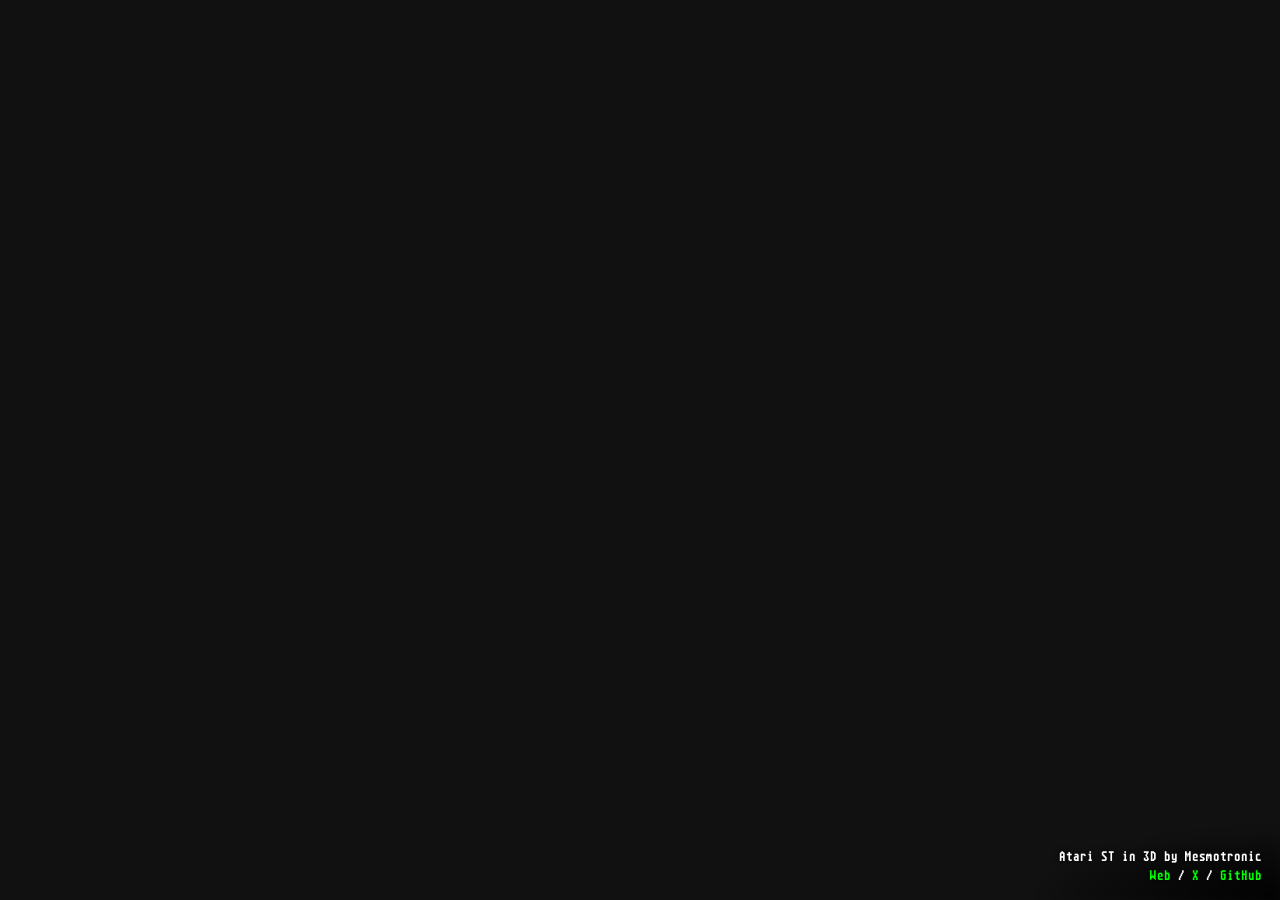
==== index.html @ 7d91cee4 "Update index.html" ====
<!DOCTYPE html>
<html>

<head>
  <title>Atari ST in 3D | Celebrating 40 years of the Atari ST with Mesmotronic</title>
  <meta charset="utf-8" />
  <meta name="viewport" content="width=device-width, user-scalable=no, minimum-scale=1.0, maximum-scale=1.0" />
  <link type="text/css" rel="stylesheet" href="main.css" />
  <link rel="manifest" href="manifest.json" />
  <link rel="icon" type="image/x-icon" href="favicon.ico">
  <link rel="apple-touch-icon" href="icon-192.png">
  <meta name="mobile-web-app-capable" content="yes">
  <meta name="apple-mobile-web-app-status-bar-style" content="black-translucent">
  <meta name="theme-color" content="#111111">
  <meta name="author" content="Mesmotronic">
  <meta name="description" content="To mark its 40th anniversary, check out this fantastic interactive Atari ST in 3D!" />
</head>

<body>
  <div id="info">
    <p>Atari ST in 3D by Mesmotronic</p>
    <p>
      <a href="https://mesmotronic.com" target="_blank">Web</a> /
      <a href="https://x.com/mesmotronic" target="_blank">X</a> /
      <a href="https://github.com/mesmotronic/atari-st" target="_blank">GitHub</a>
    </p>
  </div>
  <script type="importmap">
    {
      "imports": {
        "gsap": "https://esm.sh/gsap",
        "three": "https://esm.sh/three",
        "three/addons/": "https://esm.sh/three/examples/jsm/"
      }
    }
  </script>
  <script type="module" src="main.js"></script>
</body>

</html>
---- main.css ----
@font-face {
  font-family: "Atari ST";
  src: url("./fonts/AtariST8x16SystemFont.ttf") format("truetype");
  font-weight: normal;
  font-style: normal;
}

* {
  box-sizing: border-box;
  margin: 0;
  padding: 0;
}

body {
  background-color: #111;
  margin: 0;
  padding: 0;
  overflow: hidden;
  font-family: "Atari ST", monospace;
  color: #fff;
  font-size: 13px;
}

h1 {
  font-weight: 600;
  font-size: 24px;
  margin-bottom: 5px;
}

p {
  line-height: 19px;
}

a {
  color: #00ff00;
  text-decoration: none;
  pointer-events: all;
}

#info {
  position: fixed;
  bottom: 0;
  right: 0;
  text-align: right;
  z-index: 100;
  padding: 24px 18px 15px 42px;
  filter: drop-shadow(0px 0px 3px #000);
  user-select: none;
  background: radial-gradient(ellipse at right bottom,
      rgba(0, 0, 0, 0.6) 0%,
      rgba(0, 0, 0, 0.0) 66%);
  pointer-events: none;
}
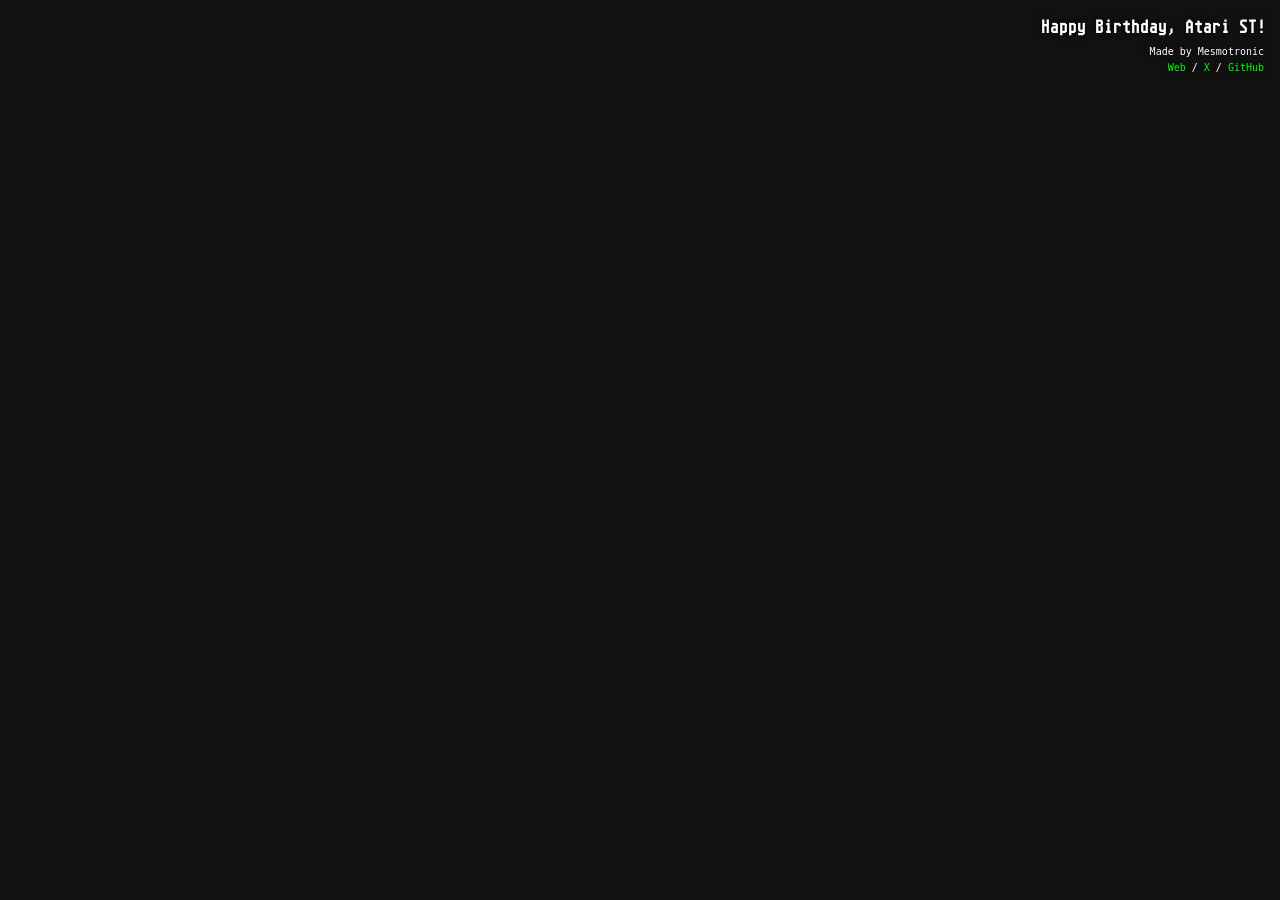
==== commit 2d30b3ae: "Updated titling" ====
--- a/index.html
+++ b/index.html
@@ -1,5 +1,5 @@
 <!DOCTYPE html>
-<html>
+<html lang="en">
 
 <head>
   <title>Atari ST in 3D | Celebrating 40 years of the Atari ST with Mesmotronic</title>
@@ -18,7 +18,8 @@
 
 <body>
   <div id="info">
-    <p>Atari ST in 3D by Mesmotronic</p>
+    <h1>Happy Birthday, Atari ST!</h1>
+    <p>Made by Mesmotronic</p>
     <p>
       <a href="https://mesmotronic.com" target="_blank">Web</a> /
       <a href="https://x.com/mesmotronic" target="_blank">X</a> /
--- a/main.css
+++ b/main.css
@@ -9,6 +9,7 @@
   box-sizing: border-box;
   margin: 0;
   padding: 0;
+  font-weight: 300;
 }
 
 body {
@@ -16,19 +17,21 @@
   margin: 0;
   padding: 0;
   overflow: hidden;
-  font-family: "Atari ST", monospace;
+  font-family: monospace;
   color: #fff;
-  font-size: 13px;
+  font-size: 10px;
 }
 
 h1 {
-  font-weight: 600;
-  font-size: 24px;
-  margin-bottom: 5px;
+  font-family: "Atari ST", monospace;
+  font-size: 18px;
+  font-weight: 300;
+  margin-bottom: 8px;
+  margin-right: -2px;
 }
 
 p {
-  line-height: 19px;
+  line-height: 16px;
 }
 
 a {
@@ -39,15 +42,12 @@
 
 #info {
   position: fixed;
-  bottom: 0;
+  top: 0;
   right: 0;
   text-align: right;
   z-index: 100;
-  padding: 24px 18px 15px 42px;
+  padding: 16px;
   filter: drop-shadow(0px 0px 3px #000);
   user-select: none;
-  background: radial-gradient(ellipse at right bottom,
-      rgba(0, 0, 0, 0.6) 0%,
-      rgba(0, 0, 0, 0.0) 66%);
   pointer-events: none;
 }
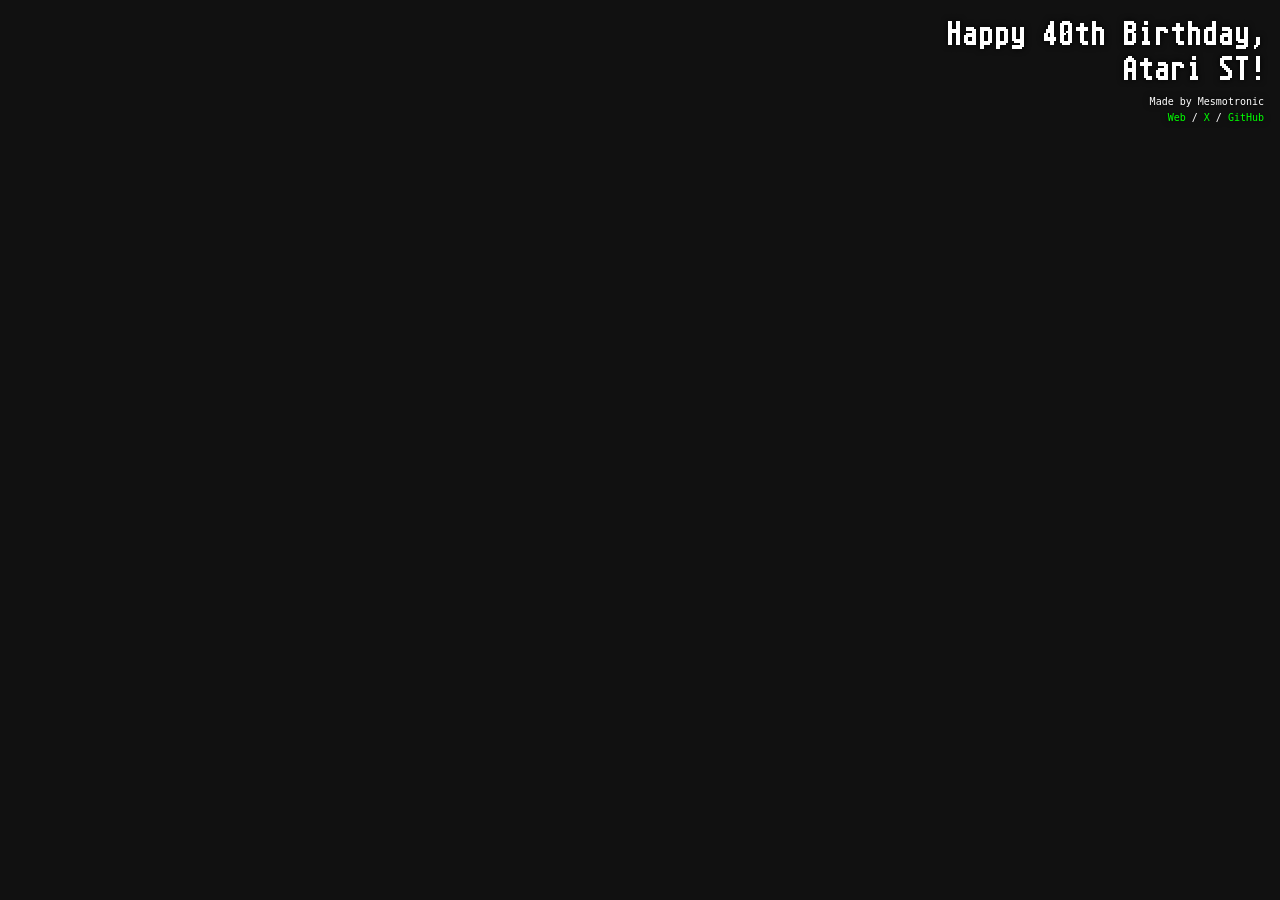
==== commit 818f35f1: "Added meta for social media" ====
--- a/index.html
+++ b/index.html
@@ -3,22 +3,29 @@
 
 <head>
   <title>Atari ST in 3D | Celebrating 40 years of the Atari ST with Mesmotronic</title>
-  <meta charset="utf-8" />
-  <meta name="viewport" content="width=device-width, user-scalable=no, minimum-scale=1.0, maximum-scale=1.0" />
+
   <link type="text/css" rel="stylesheet" href="main.css" />
   <link rel="manifest" href="manifest.json" />
   <link rel="icon" type="image/x-icon" href="favicon.ico">
+
+  <meta charset="utf-8" />
+  <meta name="viewport" content="width=device-width, user-scalable=no, minimum-scale=1.0, maximum-scale=1.0" />
+  <meta name="author" content="Mesmotronic">
+  <meta name="description" content="To mark its 40th anniversary, check out this fantastic interactive Atari ST in 3D!" />
   <link rel="apple-touch-icon" href="icon-192.png">
   <meta name="mobile-web-app-capable" content="yes">
   <meta name="apple-mobile-web-app-status-bar-style" content="black-translucent">
   <meta name="theme-color" content="#111111">
-  <meta name="author" content="Mesmotronic">
-  <meta name="description" content="To mark its 40th anniversary, check out this fantastic interactive Atari ST in 3D!" />
+  <meta property="og:title" content="Atari ST in 3D">
+  <meta property="og:description" content="To mark its 40th anniversary, check out this fantastic interactive Atari ST in 3D!">
+  <meta property="og:image" content="https://mesmotronic.github.io/atari-st/og-image.png">
+  <meta property="og:url" content="https://mesmotronic.github.io/atari-st/">
+  <meta name="twitter:card" content="summary_large_image">
 </head>
 
 <body>
   <div id="info">
-    <h1>Happy Birthday, Atari ST!</h1>
+    <h1>Happy 40th Birthday,<br /> Atari ST!</h1>
     <p>Made by Mesmotronic</p>
     <p>
       <a href="https://mesmotronic.com" target="_blank">Web</a> /
@@ -36,6 +43,7 @@
     }
   </script>
   <script type="module" src="main.js"></script>
+  <script src="posthog.js"></script>
 </body>
 
 </html>
--- a/main.css
+++ b/main.css
@@ -9,7 +9,8 @@
   box-sizing: border-box;
   margin: 0;
   padding: 0;
-  font-weight: 300;
+  font-weight: 400;
+  text-wrap: pretty;
 }
 
 body {
@@ -24,10 +25,14 @@
 
 h1 {
   font-family: "Atari ST", monospace;
-  font-size: 18px;
+  font-size: 32px;
   font-weight: 300;
   margin-bottom: 8px;
   margin-right: -2px;
+
+  @media screen and (max-width: 374px) {
+    font-size: 24px;
+  }
 }
 
 p {
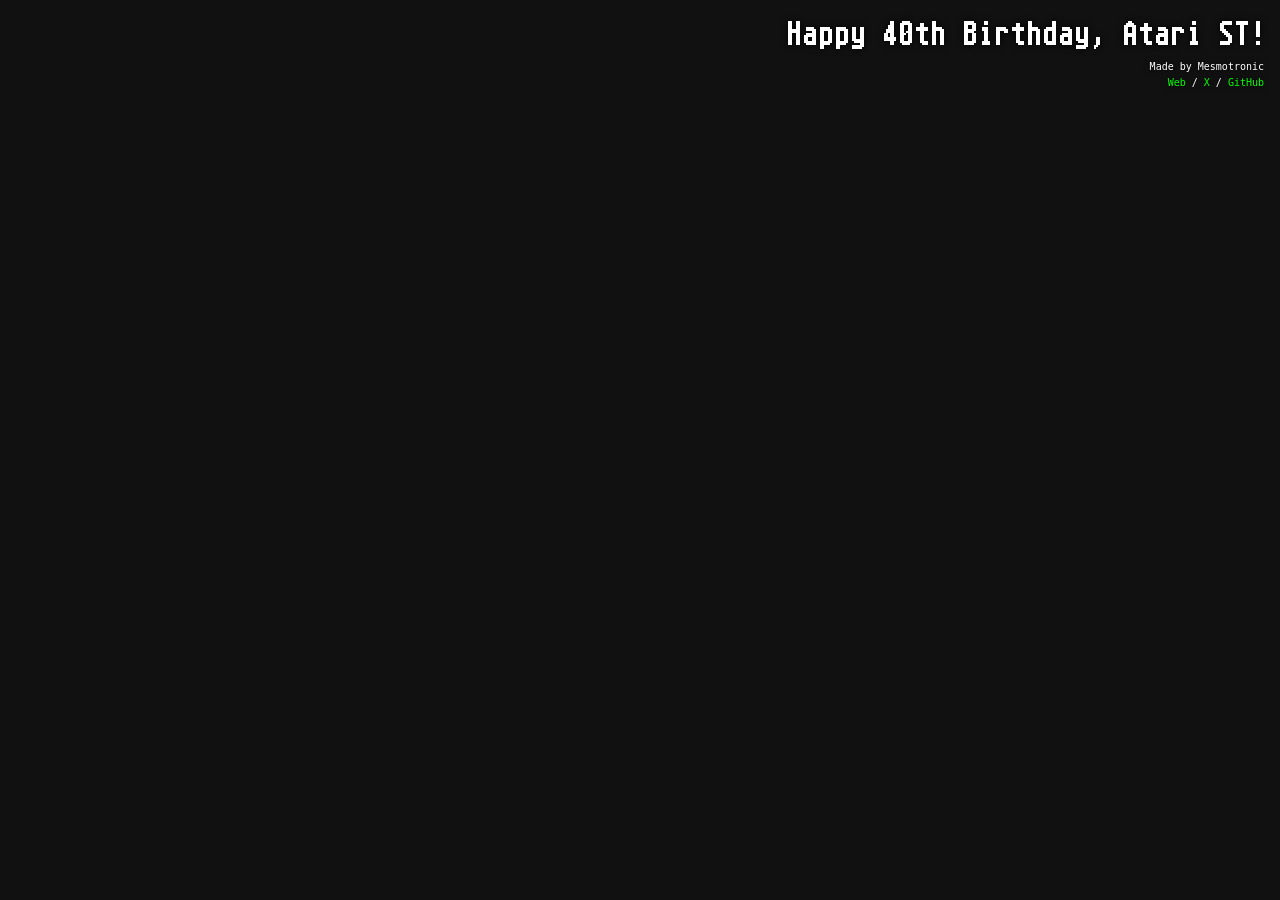
==== commit 74763287: "Improved touch drag" ====
--- a/index.html
+++ b/index.html
@@ -25,7 +25,7 @@
 
 <body>
   <div id="info">
-    <h1>Happy 40th Birthday,<br /> Atari ST!</h1>
+    <h1>Happy 40th Birthday, Atari ST!</h1>
     <p>Made by Mesmotronic</p>
     <p>
       <a href="https://mesmotronic.com" target="_blank">Web</a> /
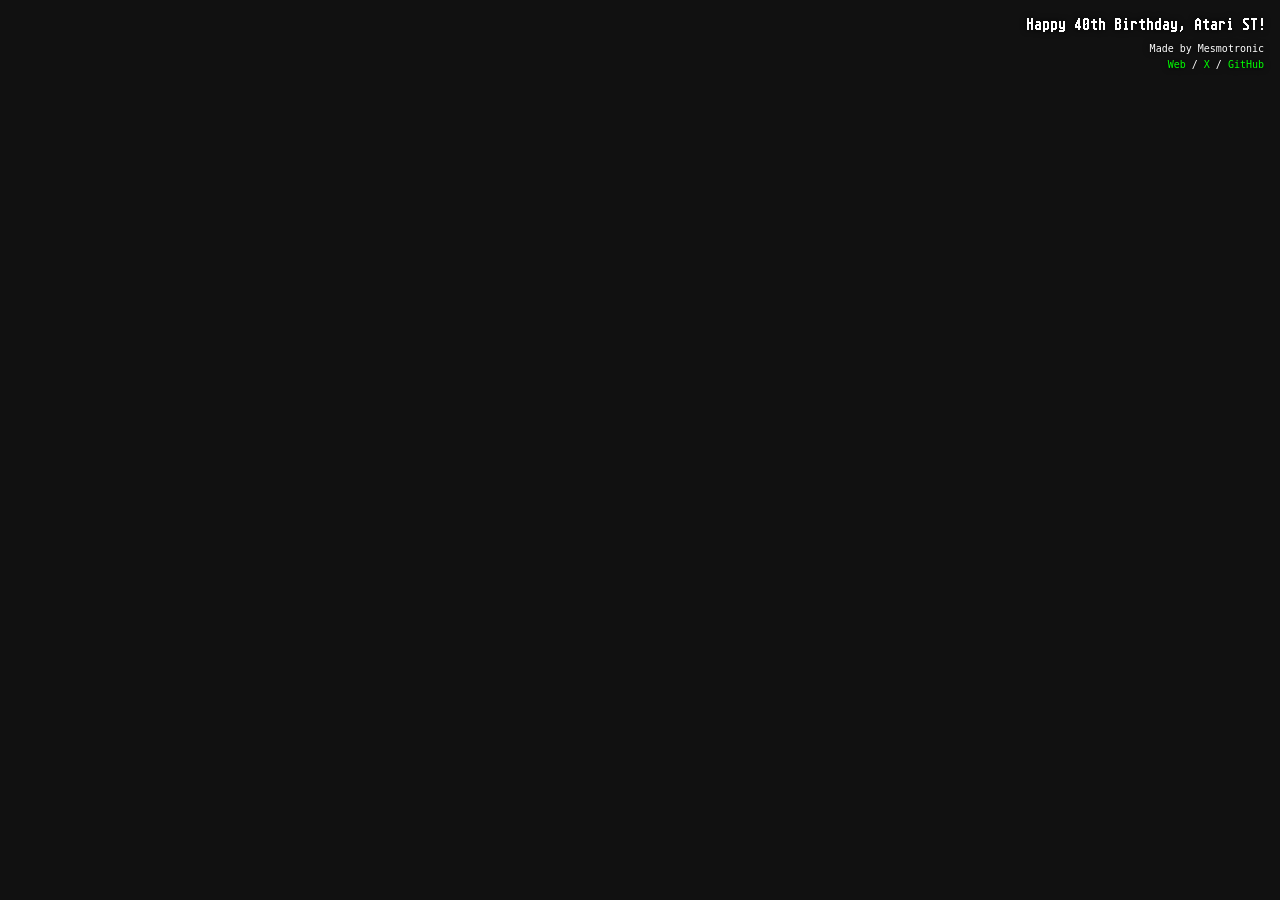
==== commit bbe26eb0: "Moved into a cosy home office" ====
--- a/index.html
+++ b/index.html
@@ -36,6 +36,7 @@
   <script type="importmap">
     {
       "imports": {
+        "camera-controls": "https://esm.sh/camera-controls",
         "gsap": "https://esm.sh/gsap",
         "three": "https://esm.sh/three",
         "three/addons/": "https://esm.sh/three/examples/jsm/"
--- a/main.css
+++ b/main.css
@@ -25,7 +25,7 @@
 
 h1 {
   font-family: "Atari ST", monospace;
-  font-size: 32px;
+  font-size: 16px;
   font-weight: 300;
   margin-bottom: 8px;
   margin-right: -2px;
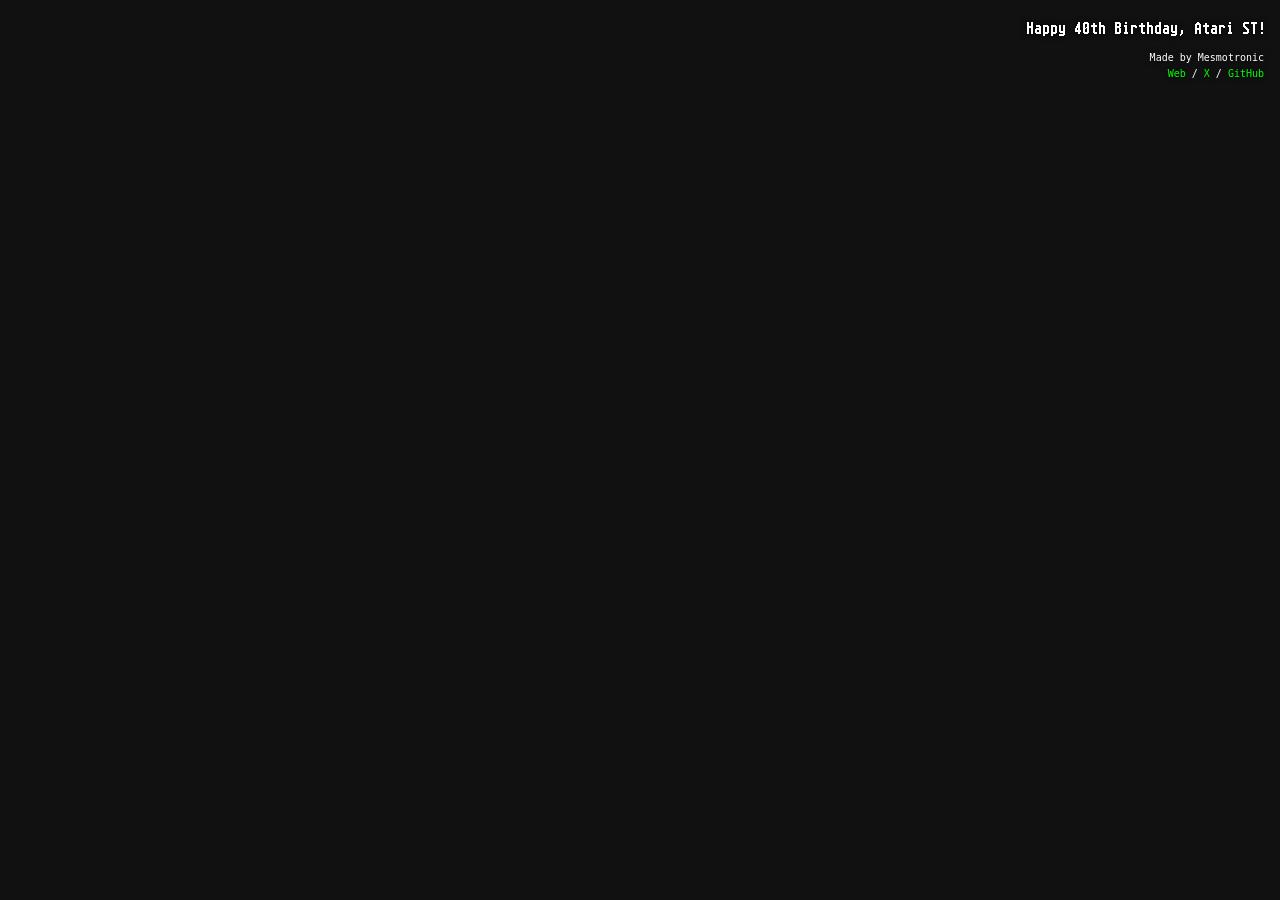
==== commit bb928b31: "Tighten up the code" ====
--- a/index.html
+++ b/index.html
@@ -2,25 +2,25 @@
 <html lang="en">
 
 <head>
+  <meta charset="utf-8" />
+  <meta name="viewport" content="width=device-width, user-scalable=no, minimum-scale=1.0, maximum-scale=1.0" />
   <title>Atari ST in 3D | Celebrating 40 years of the Atari ST with Mesmotronic</title>
 
   <link type="text/css" rel="stylesheet" href="main.css" />
   <link rel="manifest" href="manifest.json" />
-  <link rel="icon" type="image/x-icon" href="favicon.ico">
-
-  <meta charset="utf-8" />
-  <meta name="viewport" content="width=device-width, user-scalable=no, minimum-scale=1.0, maximum-scale=1.0" />
-  <meta name="author" content="Mesmotronic">
+  <link rel="icon" type="image/x-icon" href="favicon.ico" />
+  <meta name="author" content="Mesmotronic" />
   <meta name="description" content="To mark its 40th anniversary, check out this fantastic interactive Atari ST in 3D!" />
-  <link rel="apple-touch-icon" href="icon-192.png">
-  <meta name="mobile-web-app-capable" content="yes">
-  <meta name="apple-mobile-web-app-status-bar-style" content="black-translucent">
-  <meta name="theme-color" content="#111111">
-  <meta property="og:title" content="Atari ST in 3D">
-  <meta property="og:description" content="To mark its 40th anniversary, check out this fantastic interactive Atari ST in 3D!">
-  <meta property="og:image" content="https://mesmotronic.github.io/atari-st/og-image.png">
-  <meta property="og:url" content="https://mesmotronic.github.io/atari-st/">
-  <meta name="twitter:card" content="summary_large_image">
+  <link rel="apple-touch-icon" href="icon-192.png" />
+  <meta name="mobile-web-app-capable" content="yes" />
+  <meta name="apple-mobile-web-app-status-bar-style" content="black-translucent" />
+  <meta name="theme-color" content="#111111" />
+  <meta property="og:title" content="Atari ST in 3D" />
+  <meta property="og:description" content="To mark its 40th anniversary, check out this fantastic interactive Atari ST in 3D!" />
+  <meta property="og:image" content="https://mesmotronic.github.io/atari-st/og-image.png" />
+  <meta property="og:type" content="website" />
+  <meta property="og:url" content="https://mesmotronic.github.io/atari-st/" />
+  <meta name="twitter:card" content="summary_large_image" />
 </head>
 
 <body>
@@ -28,18 +28,17 @@
     <h1>Happy 40th Birthday, Atari ST!</h1>
     <p>Made by Mesmotronic</p>
     <p>
-      <a href="https://mesmotronic.com" target="_blank">Web</a> /
-      <a href="https://x.com/mesmotronic" target="_blank">X</a> /
-      <a href="https://github.com/mesmotronic/atari-st" target="_blank">GitHub</a>
+      <a href="https://mesmotronic.com" target="_blank" rel="noopener noreferrer">Web</a> /
+      <a href="https://x.com/mesmotronic" target="_blank" rel="noopener noreferrer">X</a> /
+      <a href="https://github.com/mesmotronic/atari-st" target="_blank" rel="noopener noreferrer">GitHub</a>
     </p>
   </div>
   <script type="importmap">
     {
       "imports": {
         "camera-controls": "https://esm.sh/camera-controls",
-        "gsap": "https://esm.sh/gsap",
-        "three": "https://esm.sh/three",
-        "three/addons/": "https://esm.sh/three/examples/jsm/"
+        "three/addons/": "https://esm.sh/three/examples/jsm/",
+        "three/webgpu": "https://esm.sh/three/build/three.webgpu.js"
       }
     }
   </script>
@@ -47,4 +46,4 @@
   <script src="posthog.js"></script>
 </body>
 
-</html>+</html>
--- a/main.css
+++ b/main.css
@@ -1,58 +1,92 @@
-@font-face {
-  font-family: "Atari ST";
-  src: url("./fonts/AtariST8x16SystemFont.ttf") format("truetype");
-  font-weight: normal;
-  font-style: normal;
-}
-
-* {
-  box-sizing: border-box;
-  margin: 0;
-  padding: 0;
-  font-weight: 400;
-  text-wrap: pretty;
-}
-
-body {
-  background-color: #111;
-  margin: 0;
-  padding: 0;
-  overflow: hidden;
-  font-family: monospace;
-  color: #fff;
-  font-size: 10px;
-}
-
-h1 {
-  font-family: "Atari ST", monospace;
-  font-size: 16px;
-  font-weight: 300;
-  margin-bottom: 8px;
-  margin-right: -2px;
-
-  @media screen and (max-width: 374px) {
-    font-size: 24px;
-  }
-}
-
-p {
-  line-height: 16px;
-}
-
-a {
-  color: #00ff00;
-  text-decoration: none;
-  pointer-events: all;
-}
-
-#info {
-  position: fixed;
-  top: 0;
-  right: 0;
-  text-align: right;
-  z-index: 100;
-  padding: 16px;
-  filter: drop-shadow(0px 0px 3px #000);
-  user-select: none;
-  pointer-events: none;
-}+@font-face {
+  font-family: "Atari ST";
+  src: url("./fonts/AtariST8x16SystemFont.ttf") format("truetype");
+  font-weight: normal;
+  font-style: normal;
+}
+
+:root {
+  color-scheme: dark;
+  --page-bg: #111;
+  --page-text: #fff;
+  --link-color: #00ff00;
+  --shadow-color: #000;
+}
+
+*,
+*::before,
+*::after {
+  box-sizing: border-box;
+  margin: 0;
+  padding: 0;
+  text-wrap: pretty;
+}
+
+body {
+  background-color: var(--page-bg);
+  overflow: hidden;
+  font-family: monospace;
+  font-weight: 400;
+  line-height: 1.6;
+  color: var(--page-text);
+  font-size: 10px;
+}
+
+h1 {
+  font-family: "Atari ST", monospace;
+  font-size: 16px;
+  font-weight: 300;
+  margin-bottom: 8px;
+  margin-right: -2px;
+}
+
+a {
+  color: var(--link-color);
+  text-decoration: none;
+  pointer-events: all;
+}
+
+.renderer-layer,
+#controls-layer {
+  position: absolute;
+  inset: 0;
+}
+
+.renderer-layer {
+  pointer-events: none;
+}
+
+.renderer-layer-css {
+  z-index: 1;
+}
+
+.renderer-layer-webgpu {
+  z-index: 2;
+}
+
+#controls-layer {
+  z-index: 0;
+  cursor: grab;
+}
+
+#controls-layer.is-dragging {
+  cursor: grabbing;
+}
+
+#info {
+  position: fixed;
+  top: 0;
+  right: 0;
+  text-align: right;
+  z-index: 100;
+  padding: 16px;
+  filter: drop-shadow(0 0 3px var(--shadow-color));
+  user-select: none;
+  pointer-events: none;
+}
+
+@media screen and (max-width: 374px) {
+  h1 {
+    font-size: 24px;
+  }
+}
